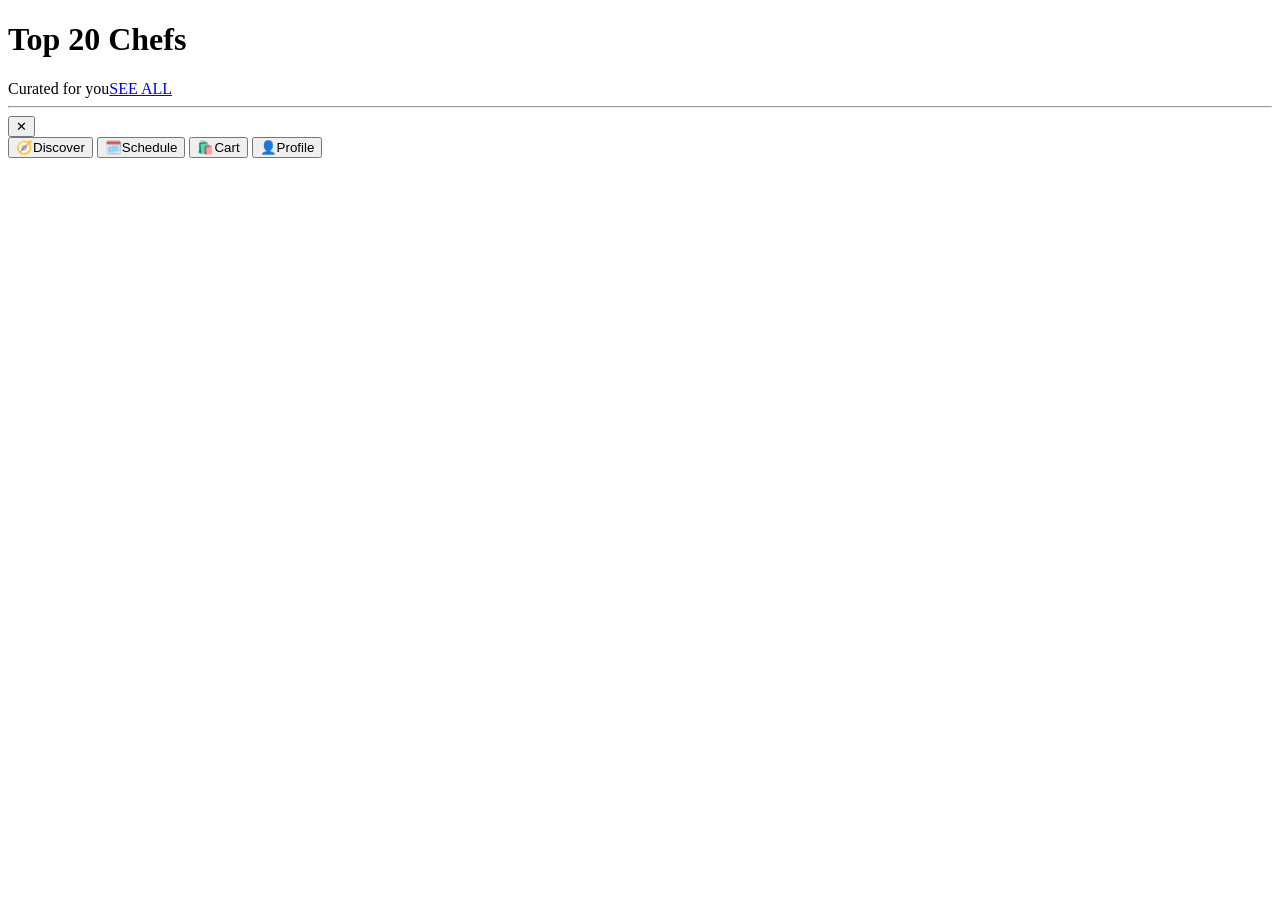
==== chef-app/index.html @ 972c823d "chef-app: add index.html" ====
<!DOCTYPE html>
<html lang="en">
<head>
<meta charset="UTF-8">
<meta name="viewport" content="width=device-width, initial-scale=1, viewport-fit=cover">
<title>Top 20 Chefs — Victoria's Luxury Home-Chef Marketplace</title>
<link rel="preconnect" href="https://fonts.googleapis.com">
<link rel="preconnect" href="https://fonts.gstatic.com" crossorigin>
<link href="https://fonts.googleapis.com/css2?family=Playfair+Display:ital,wght@0,500;0,600;0,700;1,500;1,600&family=Inter:wght@400;500;600;700&display=swap" rel="stylesheet">
<link rel="stylesheet" href="css/app.css">
</head>
<body>
<div class="phone">

  <header class="app-header">
    <h1>Top 20 Chefs</h1>
    <div class="sub"><span>Curated for you</span><a class="link-gold" href="#" id="see-all">SEE ALL</a></div>
  </header>
  <hr class="gold-rule">

  <main>
    <!-- DISCOVER -->
    <section id="view-discover" class="view active"></section>

    <!-- SCHEDULE -->
    <section id="view-schedule" class="view"></section>

    <!-- CART -->
    <section id="view-cart" class="view"></section>

    <!-- PROFILE -->
    <section id="view-profile" class="view"></section>
  </main>

  <!-- dish detail modal -->
  <div class="modal-back" id="dish-back">
    <div class="modal" role="dialog" aria-modal="true">
      <div class="grab"></div>
      <button class="modal-close" id="dish-close" aria-label="Close">✕</button>
      <div id="dish-modal-body"></div>
    </div>
  </div>

  <!-- order success modal -->
  <div class="modal-back" id="done-back">
    <div class="modal" role="dialog" aria-modal="true">
      <div class="grab"></div>
      <div class="success-wrap" id="done-body"></div>
    </div>
  </div>

  <nav class="bottom-nav" id="main-nav">
    <button data-view="discover" class="active"><span class="ico">🧭</span>Discover</button>
    <button data-view="schedule"><span class="ico">🗓️</span>Schedule</button>
    <button data-view="cart"><span class="ico">🛍️</span>Cart<span class="cart-badge" id="cart-badge" hidden></span></button>
    <button data-view="profile"><span class="ico">👤</span>Profile</button>
  </nav>
  <div class="toast" id="toast"></div>
</div>

<script src="js/config.js"></script>
<script src="js/data.js"></script>
<script src="js/customer.js"></script>
<script>
(function () {
  "use strict";
  var S = window.CHEFAPP, API = window.CustomerAPI;
  var $ = function (id) { return document.getElementById(id); };
  var esc = function (s) {
    return String(s == null ? "" : s).replace(/[&<>"']/g, function (c) {
      return { "&": "&amp;", "<": "&lt;", ">": "&gt;", '"': "&quot;", "'": "&#39;" }[c];
    });
  };

  function userId() {
    var n = (localStorage.getItem("chefapp_name") || "").trim();
    return n ? "user-" + n.toLowerCase().replace(/[^a-z0-9]+/g, "-") : "guest";
  }
  function toast(msg) {
    var t = $("toast"); t.textContent = msg; t.classList.add("show");
    clearTimeout(t._h); t._h = setTimeout(function () { t.classList.remove("show"); }, 2400);
  }
  function money(n) { return "$" + Number(n).toFixed(n % 1 ? 2 : 0); }

  /* ---------- navigation ---------- */
  var currentView = "discover";
  document.querySelectorAll("#main-nav button").forEach(function (b) {
    b.addEventListener("click", function () { showView(b.dataset.view); });
  });
  function showView(name) {
    currentView = name;
    document.querySelectorAll("#main-nav button").forEach(function (b) {
      b.classList.toggle("active", b.dataset.view === name);
    });
    document.querySelectorAll(".view").forEach(function (v) {
      v.classList.toggle("active", v.id === "view-" + name);
    });
    if (name === "schedule") renderSchedule();
    if (name === "cart") renderCart();
    if (name === "profile") renderProfile();
    window.scrollTo(0, 0);
  }
  $("see-all").addEventListener("click", function (e) { e.preventDefault(); showView("schedule"); });

  function updateBadge(pop) {
    var n = API.cartCount(), b = $("cart-badge");
    b.hidden = n === 0; b.textContent = n;
    if (pop && n > 0) {
      b.classList.remove("pop"); void b.offsetWidth; b.classList.add("pop");
    }
  }

  /* ---------- discover ---------- */
  function portionsHtml(sch) {
    if (sch.portions_left <= 0) return '<div class="portions out">Sold out</div>';
    if (sch.portions_left <= 3)
      return '<div class="portions low">Only ' + sch.portions_left + ' left!</div>';
    return '<div class="portions ok">' + sch.portions_left + ' portions available</div>';
  }
  function cardHtml(sch) {
    var soldOut = sch.portions_left <= 0;
    return '<article class="dish-card" data-sch="' + esc(sch.id) + '">' +
      '<div class="dish-photo" style="background:' + sch.dish.gradient + '">' +
        (soldOut ? '<div class="soldout-veil"><span>SOLD OUT</span></div>' : '') +
        '<div class="day-pill">' + esc(sch.label) + '</div>' +
        '<div class="emoji">' + sch.dish.emoji + '</div>' +
      '</div>' +
      '<div class="dish-body">' +
        '<div class="chef-row"><div class="chef-avatar">' + sch.chef.emoji + '</div>' +
        '<div class="who">By <b>' + esc(sch.chef.name) + '</b> · ' + esc(sch.chef.cuisine) + '</div></div>' +
        '<div class="dish-meta"><h3 class="dish-name">' + esc(sch.dish.name) + '</h3>' +
        '<div class="price"><span class="n">' + money(sch.dish.price) + '</span><span class="u">PER PORTION</span></div></div>' +
        portionsHtml(sch) +
      '</div></article>';
  }
  async function renderDiscover() {
    var box = $("view-discover");
    var schs = await API.listSchedules();
    schs.sort(function (a, b) { return a.weekday - b.weekday; });
    box.innerHTML = schs.map(cardHtml).join("");
    box.querySelectorAll(".dish-card").forEach(function (c) {
      c.addEventListener("click", function () { openDish(c.dataset.sch); });
    });
  }

  /* ---------- dish modal ---------- */
  var modalState = { scheduleId: null, dayId: null, qty: 1, dtype: "Delivery" };
  async function openDish(scheduleId) {
    var sch = await API.getSchedule(scheduleId);
    if (!sch) return;
    /* other days this dish is offered */
    var all = await API.listSchedules();
    var days = all.filter(function (s) { return s.dish_id === sch.dish_id; })
                  .sort(function (a, b) { return a.weekday - b.weekday; });
    modalState = { scheduleId: sch.id, dayId: sch.id, qty: 1, dtype: "Delivery", days: days };
    renderModal();
    $("dish-back").classList.add("open");
    document.body.style.overflow = "hidden";
  }
  function closeDish() {
    $("dish-back").classList.remove("open");
    document.body.style.overflow = "";
  }
  $("dish-close").addEventListener("click", closeDish);
  $("dish-back").addEventListener("click", function (e) {
    if (e.target === $("dish-back")) closeDish();
  });

  function renderModal() {
    var m = modalState;
    var sch = m.days.find(function (s) { return s.id === m.dayId; });
    var soldOut = sch.portions_left <= 0;
    var maxQ = Math.min(sch.portions_left, 8);
    if (m.qty > maxQ) m.qty = Math.max(1, maxQ);
    var total = sch.dish.price * m.qty;

    $("dish-modal-body").innerHTML =
      '<div class="modal-photo" style="background:' + sch.dish.gradient + '">' +
        '<div class="emoji">' + sch.dish.emoji + '</div></div>' +
      '<div class="modal-body">' +
        '<h2>' + esc(sch.dish.name) + '</h2>' +
        '<div class="price" style="text-align:left;margin:6px 0 0"><span class="n">' + money(sch.dish.price) + '</span> <span class="u" style="display:inline">PER PORTION</span></div>' +
        '<p class="story">“' + esc(sch.dish.story) + '”</p>' +
        '<div class="modal-chef"><div class="chef-avatar">' + sch.chef.emoji + '</div>' +
          '<div class="t"><b>' + esc(sch.chef.name) + '</b><span>' + esc(sch.chef.cuisine) + ' cuisine · ' + esc(sch.chef.bio) + '</span></div></div>' +
        '<div class="opt-label">Choose your day</div>' +
        '<div class="day-chips">' + m.days.map(function (d) {
            var dis = d.portions_left <= 0 ? "disabled" : "";
            var on = d.id === m.dayId ? "on" : "";
            return '<button data-day="' + esc(d.id) + '" class="' + on + '" ' + dis + '>' +
              S.WEEKDAYS[d.weekday].slice(0, 3).toUpperCase() + ' · ' + d.portions_left + ' left</button>';
          }).join("") + '</div>' +
        '<div class="opt-label">Pickup or delivery</div>' +
        '<div class="seg">' +
          '<button data-dt="Pickup" class="' + (m.dtype === "Pickup" ? "on" : "") + '">🏠 Pickup</button>' +
          '<button data-dt="Delivery" class="' + (m.dtype === "Delivery" ? "on" : "") + '">🛵 Delivery</button>' +
        '</div>' +
        '<div class="opt-label">Portions</div>' +
        '<div class="qty-row"><button class="qty-btn" id="q-minus">−</button>' +
        '<div class="qty-n" id="q-n">' + m.qty + '</div>' +
        '<button class="qty-btn" id="q-plus">+</button>' +
        '<div style="margin-left:auto">' + portionsHtml(sch) + '</div></div>' +
      '</div>' +
      '<div class="modal-foot"><div class="total-row"><span class="t">TOTAL</span>' +
        '<span class="n" id="m-total">' + money(total) + '</span></div>' +
        '<button class="btn btn-gold btn-block" id="m-add" ' + (soldOut ? "disabled" : "") + '>' +
          (soldOut ? "Sold out" : "Pre-order · " + money(total)) + '</button></div>';

    var body = $("dish-modal-body");
    body.querySelectorAll("[data-day]").forEach(function (b) {
      b.addEventListener("click", function () {
        m.dayId = b.dataset.day; m.qty = 1; renderModal();
      });
    });
    body.querySelectorAll("[data-dt]").forEach(function (b) {
      b.addEventListener("click", function () { m.dtype = b.dataset.dt; renderModal(); });
    });
    $("q-minus").addEventListener("click", function () {
      if (m.qty > 1) { m.qty--; renderModal(); }
    });
    $("q-plus").addEventListener("click", function () {
      if (m.qty < maxQ) { m.qty++; renderModal(); }
      else toast("Only " + maxQ + " portions left for this day");
    });
    var add = $("m-add");
    if (add && !soldOut) add.addEventListener("click", function () {
      API.addToCart({ schedule_id: m.dayId, qty: m.qty, delivery_type: m.dtype });
      updateBadge(true);
      closeDish();
      toast(m.qty + " × " + sch.dish.short_name + " added to cart");
    });
  }

  /* ---------- schedule (week view) ---------- */
  async function renderSchedule() {
    var box = $("view-schedule");
    var schs = await API.listSchedules();
    var today = new Date();
    var html = '<h2 class="section-title">This week</h2>';
    for (var i = 0; i < 7; i++) {
      var d = new Date(today); d.setDate(today.getDate() + i);
      var wd = d.getDay();
      var daySchs = schs.filter(function (s) { return s.weekday === wd; });
      var dateStr = d.toLocaleDateString("en-US", { month: "short", day: "numeric" });
      var label = i === 0 ? "Today" : S.WEEKDAYS[wd];
      html += '<div class="day-block"><div class="day-head"><h3>' + label + '</h3>' +
              '<span class="date">' + dateStr + '</span></div>';
      if (!daySchs.length) {
        html += '<div class="empty-note">No menus this day — check back soon.</div>';
      } else {
        daySchs.forEach(function (s) {
          var pill = s.portions_left <= 0 ? "out" : (s.portions_left <= 3 ? "low" : "ok");
          var txt = s.portions_left <= 0 ? "Sold out" : s.portions_left + " left";
          html += '<div class="mini-row" data-sch="' + esc(s.id) + '" style="cursor:pointer">' +
            '<div class="e">' + s.dish.emoji + '</div>' +
            '<div class="t"><b>' + esc(s.dish.short_name) + '</b>' +
            '<span>' + esc(s.chef.name) + ' · ' + money(s.dish.price) + '</span></div>' +
            '<div class="cap-pill ' + pill + '">' + txt + '</div></div>';
        });
      }
      html += "</div>";
    }
    box.innerHTML = html;
    box.querySelectorAll(".mini-row").forEach(function (r) {
      r.addEventListener("click", function () { openDish(r.dataset.sch); });
    });
  }

  /* ---------- cart ---------- */
  async function renderCart() {
    var box = $("view-cart");
    var cart = API.getCart();
    if (!cart.length) {
      box.innerHTML = '<h2 class="section-title">Your cart</h2>' +
        '<div class="empty-note">Your cart is empty. Discover something delicious.</div>';
      return;
    }
    var lines = "", total = 0;
    for (var i = 0; i < cart.length; i++) {
      var it = cart[i];
      var sch = await API.getSchedule(it.schedule_id);
      if (!sch) continue;
      var line = sch.dish.price * it.qty; total += line;
      var left = sch.portions_left;
      lines += '<div class="cart-line"><div class="e">' + sch.dish.emoji + '</div>' +
        '<div class="t"><b>' + esc(sch.dish.short_name) + '</b>' +
        '<span>' + esc(sch.chef.name) + ' · ' + S.WEEKDAYS[sch.weekday] + ' · ' + esc(it.delivery_type) + '</span>' +
        (it.qty > left ? '<span style="color:var(--danger);font-size:12px">Only ' + left + ' left now</span>' : '') +
        '</div>' +
        '<div class="qty"><button data-k="' + esc(it.key) + '" data-a="-">−</button>' +
        '<b>' + it.qty + '</b><button data-k="' + esc(it.key) + '" data-a="+">+</button></div>' +
        '<div style="text-align:right"><b>' + money(line) + '</b><br>' +
        '<button class="rm" data-rm="' + esc(it.key) + '">✕</button></div></div>';
    }
    box.innerHTML = '<h2 class="section-title">Your cart</h2>' + lines +
      '<div class="cart-total"><span style="color:var(--muted);font-size:13px;letter-spacing:.14em">TOTAL</span>' +
      '<span class="n">' + money(total) + '</span></div>' +
      '<button class="btn btn-gold btn-block" id="checkout">💳 Pay ' + money(total) + ' with card</button>';
    box.querySelectorAll("[data-a]").forEach(function (b) {
      b.addEventListener("click", async function () {
        var key = b.dataset.k, a = b.dataset.a;
        var cur = API.getCart().find(function (c) { return c.key === key; });
        if (!cur) return;
        var sch = await API.getSchedule(cur.schedule_id);
        var nq = a === "+" ? cur.qty + 1 : cur.qty - 1;
        if (nq < 1) { API.removeFromCart(key); }
        else {
          if (a === "+" && sch && nq > sch.portions_left) {
            toast("Only " + sch.portions_left + " portions left"); return;
          }
          API.updateCartQty(key, nq);
        }
        updateBadge(false); renderCart();
      });
    });
    box.querySelectorAll("[data-rm]").forEach(function (b) {
      b.addEventListener("click", function () {
        API.removeFromCart(b.dataset.rm); updateBadge(false); renderCart();
      });
    });
    $("checkout").addEventListener("click", checkout);
  }

  async function checkout() {
    var cart = API.getCart();
    if (!cart.length) return;
    var btn = $("checkout");
    btn.disabled = true; btn.textContent = "Reserving your portions…";
    /* 1. reserve capacity first (atomic — never oversells) */
    var allIds = [], failed = [], total = 0;
    var receipt = { total_cents: 0, platform_fee_cents: 0, chef_payout_cents: 0 };
    for (var i = 0; i < cart.length; i++) {
      var it = cart[i];
      var sch0 = await API.getSchedule(it.schedule_id);
      if (sch0) total += sch0.dish.price * it.qty;
      var r = await API.placeOrder({
        user_id: userId(), schedule_id: it.schedule_id,
        delivery_type: it.delivery_type, qty: it.qty
      });
      if (r.ok) {
        allIds = allIds.concat(r.order_ids);
        if (r.receipt) {
          receipt.total_cents += r.receipt.total_cents || 0;
          receipt.platform_fee_cents += r.receipt.platform_fee_cents || 0;
          receipt.chef_payout_cents += r.receipt.chef_payout_cents || 0;
        }
      }
      else {
        var sch = await API.getSchedule(it.schedule_id);
        failed.push((sch ? sch.dish.short_name : "item") + " (sold out)");
      }
    }
    API.clearCart(); updateBadge(false);
    renderDiscover(); /* refresh sold counts */
    btn.disabled = false;
    if (!allIds.length) { showOrderResult([], failed, false, receipt); return; }
    /* 2. take payment */
    var cents = Math.round(total * 100);
    var base = window.location.origin + window.location.pathname;
    try {
      var co = await API.startCheckout({
        order_ids: allIds,
        amount_cents: cents,
        currency: "cad",
        success_url: base + "?paid=1&session_id={CHECKOUT_SESSION_ID}",
        cancel_url: base + "?canceled=1"
      });
      if (co.demo) {
        window.__lastReceipt = receipt;
        showDemoCheckout(allIds, total, failed);   /* simulated card page */
      } else if (co.url) {
        window.location.href = co.url;            /* Stripe hosted page */
      }
    } catch (e) {
      toast("Payment setup failed — your portions are reserved");
      showOrderResult(allIds, failed, false, receipt);
    }
  }

  /* DEMO checkout page: styled like the app, clearly labeled DEMO.
     No real charge — marks the demo orders Confirmed on "pay". */
  function showDemoCheckout(orderIds, total, failed) {
    var html = '<div class="big">💳</div>' +
      "<h2>Demo checkout</h2>" +
      '<p style="color:var(--gold);font-size:12px;letter-spacing:.18em">DEMO MODE — NO REAL CHARGE</p>' +
      '<div class="field"><label>Card number</label>' +
      '<input class="input" id="demo-cc" inputmode="numeric" placeholder="4242 4242 4242 4242" value="4242 4242 4242 4242"></div>' +
      '<div style="display:flex;gap:10px">' +
      '<div class="field" style="flex:1"><label>Expiry</label>' +
      '<input class="input" id="demo-exp" placeholder="12/28" value="12/28"></div>' +
      '<div class="field" style="flex:1"><label>CVC</label>' +
      '<input class="input" id="demo-cvc" inputmode="numeric" placeholder="123" value="123"></div></div>' +
      '<button class="btn btn-gold btn-block" id="demo-pay">Pay ' + money(total) + '</button>' +
      '<div style="margin-top:10px"><button class="btn btn-ghost btn-block" id="demo-cancel">Cancel</button></div>';
    $("done-body").innerHTML = html;
    $("done-back").classList.add("open");
    $("demo-cancel").addEventListener("click", function () {
      $("done-back").classList.remove("open");
      showView("discover");
    });
    $("demo-pay").addEventListener("click", function () {
      var b = $("demo-pay");
      b.disabled = true; b.textContent = "Processing…";
      setTimeout(function () {
        API.demoConfirmPayment(orderIds);
        showOrderResult(orderIds, failed, true, window.__lastReceipt);
      }, 900);
    });
  }

  function showOrderResult(allIds, failed, paid, receipt) {
    var html = '<div class="big">' + (failed.length && !allIds.length ? "⚠️" : "🎉") + "</div>" +
      "<h2>" + (paid ? "Payment successful" : "Order confirmed") + "</h2>";
    if (allIds.length) {
      html += paid
        ? "<p>Paid! The kitchen has been notified.</p>"
        : "<p>Your pre-order is in. The kitchen has been notified.</p>";
      html += allIds.map(function (id) {
        return '<span class="ord-chip">' + esc(id.toUpperCase()) + "</span>";
      }).join("");
    }
    if (receipt && receipt.total_cents) {
      html += '<p style="font-size:15px">Total charged: <b style="color:var(--gold)">' +
        money(receipt.total_cents / 100) + "</b></p>";
    }
    if (failed.length) {
      html += "<p>Sold out before checkout: " + esc(failed.join(", ")) + "</p>";
    }
    html += '<div style="margin-top:22px"><button class="btn btn-gold btn-block" id="done-ok">Back to Discover</button></div>';
    $("done-body").innerHTML = html;
    $("done-back").classList.add("open");
    $("done-ok").addEventListener("click", function () {
      $("done-back").classList.remove("open");
      showView("discover");
    });
  }

  /* ---------- profile ---------- */
  async function renderProfile() {
    var box = $("view-profile");
    var name = localStorage.getItem("chefapp_name") || "";
    var orders = await API.myOrders(userId());
    var html = '<h2 class="section-title">Profile</h2>' +
      '<div class="panel"><div class="field"><label>Your name</label>' +
      '<input class="input" id="p-name" value="' + esc(name) + '" placeholder="e.g. Alex"></div>' +
      '<button class="btn btn-ghost btn-sm" id="p-save">Save</button> ' +
      '<span style="color:var(--faint);font-size:12px">Mode: ' + API.mode() + '</span></div>' +
      '<h3 class="section-title" style="font-size:19px">Order history</h3>';
    if (!orders.length) {
      html += '<div class="empty-note">No orders yet.</div>';
    } else {
      orders.forEach(function (o) {
        var d = o.schedule && o.schedule.dish ? o.schedule.dish : {};
        html += '<div class="mini-row"><div class="e">' + (d.emoji || "🍽️") + '</div>' +
          '<div class="t"><b>' + esc(d.short_name || "Dish") + '</b>' +
          '<span>' + esc(o.id) + ' · ' + esc(o.delivery_type) + ' · ' +
          new Date(o.created_at).toLocaleDateString("en-US", { month: "short", day: "numeric" }) +
          '</span></div>' +
          '<div class="status-pill ' + (o.status === "Confirmed" ? "confirmed" : "pending") + '">' +
          esc(o.status).toUpperCase() + '</div></div>';
      });
    }
    box.innerHTML = html;
    $("p-save").addEventListener("click", function () {
      localStorage.setItem("chefapp_name", $("p-name").value.trim());
      toast("Saved"); renderProfile();
    });
  }

  /* ---------- boot ---------- */
  renderDiscover();
  updateBadge(false);
  /* returning from Stripe? ?paid=1&session_id=... or ?canceled=1 */
  API.confirmOrderFromSession().then(function (sess) {
    if (!sess) return;
    if (sess.canceled) toast("Payment canceled — nothing was charged");
    else if (sess.ok) showOrderResult([], [], true);
  });
})();
</script>
</body>
</html>
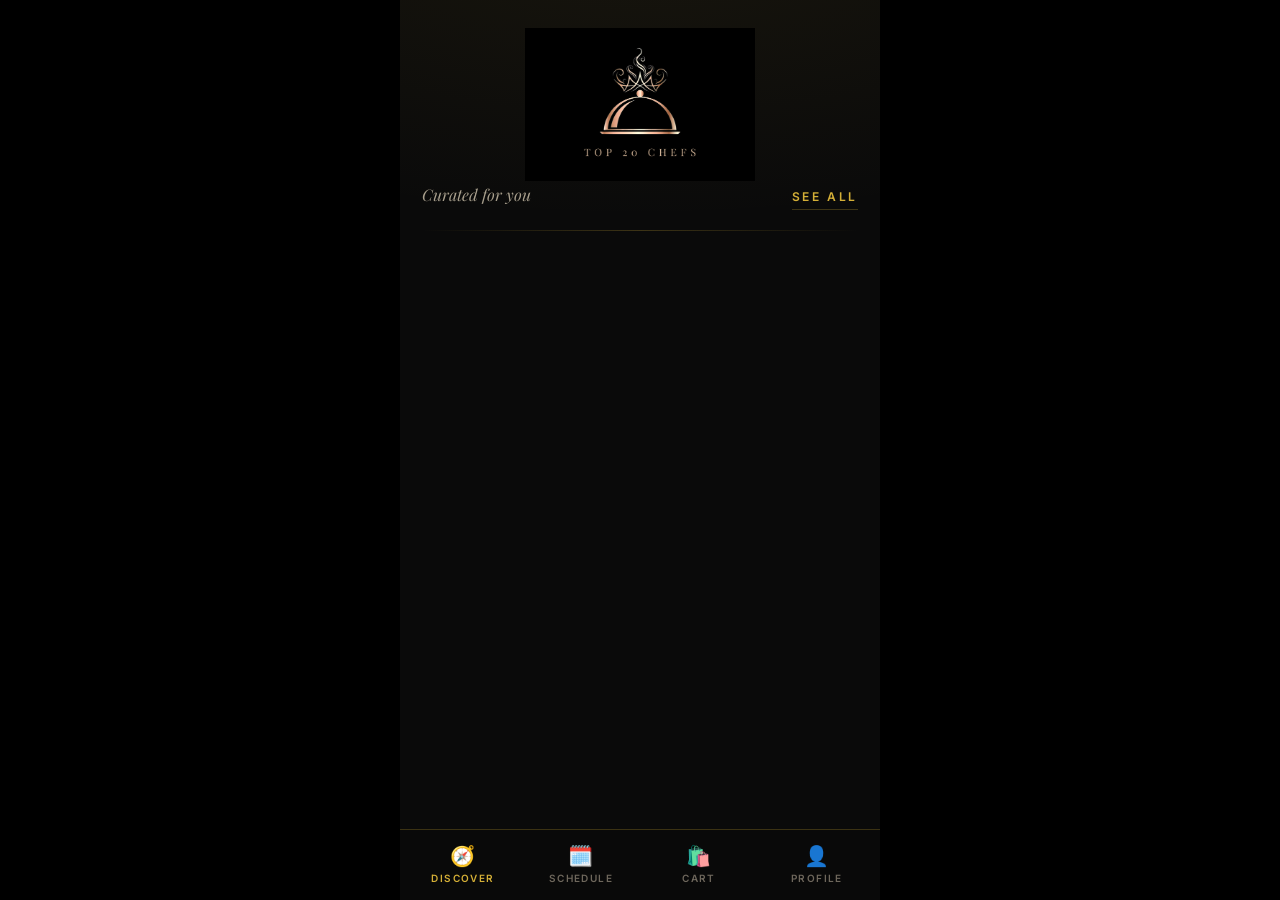
==== commit 740bbea5: "Chef app: brand logo in header" ====
--- a/chef-app/index.html
+++ b/chef-app/index.html
@@ -12,8 +12,8 @@
 <body>
 <div class="phone">
 
-  <header class="app-header">
-    <h1>Top 20 Chefs</h1>
+  <header class="app-header" style="text-align:center">
+    <img src="assets/logo.png" alt="Top 20 Chefs" style="width:230px;max-width:70%;height:auto;display:block;margin:0 auto 2px">
     <div class="sub"><span>Curated for you</span><a class="link-gold" href="#" id="see-all">SEE ALL</a></div>
   </header>
   <hr class="gold-rule">
--- a/chef-app/css/app.css
+++ b/chef-app/css/app.css
@@ -0,0 +1,516 @@
+/* =====================================================================
+   Chef App v1 — shared premium theme
+   Dark luxury: near-black, gold hairlines, Playfair Display + Inter.
+   ===================================================================== */
+
+:root {
+  --bg: #0a0a0a;
+  --bg-soft: #111111;
+  --card: #141414;
+  --card-hi: #1a1a1a;
+  --gold: #d4af37;
+  --gold-deep: #b8912a;
+  --gold-soft: rgba(212, 175, 55, .25);
+  --gold-faint: rgba(212, 175, 55, .12);
+  --text: #f5f1e6;
+  --muted: #a89f8d;
+  --faint: #6e675c;
+  --danger: #e06060;
+  --ok: #7bc47f;
+  --serif: "Playfair Display", Georgia, "Times New Roman", serif;
+  --sans: "Inter", -apple-system, BlinkMacSystemFont, "Segoe UI", Roboto, sans-serif;
+  --r-lg: 20px;
+  --r-md: 16px;
+  --ease: cubic-bezier(.22, .61, .36, 1);
+}
+
+* { box-sizing: border-box; -webkit-tap-highlight-color: transparent; }
+
+html, body {
+  margin: 0; padding: 0;
+  background: #000;
+  color: var(--text);
+  font-family: var(--sans);
+  font-size: 15px;
+  line-height: 1.5;
+}
+
+/* phone column */
+.phone {
+  max-width: 480px;
+  margin: 0 auto;
+  min-height: 100dvh;
+  background:
+    radial-gradient(1200px 500px at 50% -80px, rgba(212, 175, 55, .07), transparent 60%),
+    var(--bg);
+  position: relative;
+  box-shadow: 0 0 80px rgba(0, 0, 0, .9);
+  padding-bottom: 92px; /* room for bottom nav */
+}
+
+/* ---------- header ---------- */
+.app-header {
+  padding: 28px 22px 6px;
+}
+.app-header h1 {
+  font-family: var(--serif);
+  font-weight: 600;
+  font-size: 34px;
+  letter-spacing: .01em;
+  margin: 0;
+}
+.app-header .sub {
+  display: flex; justify-content: space-between; align-items: baseline;
+  margin-top: 2px;
+}
+.app-header .sub span {
+  color: var(--muted);
+  font-style: italic;
+  font-family: var(--serif);
+  font-size: 16px;
+}
+.link-gold {
+  color: var(--gold);
+  font-size: 12px;
+  font-weight: 600;
+  letter-spacing: .22em;
+  text-decoration: none;
+  border-bottom: 1px solid var(--gold-soft);
+  padding-bottom: 3px;
+  transition: color .25s var(--ease), border-color .25s var(--ease);
+}
+.link-gold:active { color: #fff; }
+
+.gold-rule {
+  border: 0; height: 1px; margin: 14px 22px;
+  background: linear-gradient(90deg, transparent, var(--gold-soft), transparent);
+}
+
+/* ---------- views / nav ---------- */
+.view { display: none; padding: 6px 18px 24px; animation: fadeUp .3s var(--ease); }
+.view.active { display: block; }
+@keyframes fadeUp {
+  from { opacity: 0; transform: translateY(10px); }
+  to { opacity: 1; transform: none; }
+}
+
+.bottom-nav {
+  position: fixed;
+  left: 50%; transform: translateX(-50%);
+  bottom: 0;
+  width: 100%; max-width: 480px;
+  display: flex;
+  background: rgba(10, 10, 10, .88);
+  backdrop-filter: blur(14px);
+  -webkit-backdrop-filter: blur(14px);
+  border-top: 1px solid var(--gold-soft);
+  z-index: 40;
+  padding: 8px 4px calc(10px + env(safe-area-inset-bottom));
+}
+.bottom-nav button {
+  flex: 1;
+  background: none; border: 0; color: var(--faint);
+  font-family: var(--sans); font-size: 10px; font-weight: 600;
+  letter-spacing: .14em; text-transform: uppercase;
+  display: flex; flex-direction: column; align-items: center; gap: 4px;
+  padding: 6px 0;
+  cursor: pointer;
+  transition: color .25s var(--ease);
+  position: relative;
+}
+.bottom-nav button .ico { font-size: 20px; }
+.bottom-nav button.active { color: var(--gold); }
+.bottom-nav button:active { transform: scale(.94); }
+.cart-badge {
+  position: absolute; top: 0; right: calc(50% - 22px);
+  background: var(--gold); color: #111;
+  font-size: 10px; font-weight: 700;
+  min-width: 18px; height: 18px; line-height: 18px;
+  border-radius: 999px; text-align: center; padding: 0 4px;
+}
+.cart-badge.pop { animation: badgePop .45s var(--ease); }
+@keyframes badgePop {
+  0% { transform: scale(.4); }
+  55% { transform: scale(1.35); }
+  100% { transform: scale(1); }
+}
+
+/* ---------- dish cards ---------- */
+.dish-card {
+  background: linear-gradient(160deg, var(--card-hi), var(--card));
+  border: 1px solid var(--gold-soft);
+  border-radius: var(--r-lg);
+  overflow: hidden;
+  margin-bottom: 20px;
+  box-shadow: 0 14px 34px rgba(0, 0, 0, .55);
+  cursor: pointer;
+  transition: transform .25s var(--ease), box-shadow .25s var(--ease), border-color .25s var(--ease);
+  position: relative;
+}
+.dish-card:active { transform: scale(.985); }
+.dish-card:hover { border-color: rgba(212, 175, 55, .45); }
+
+.dish-photo {
+  height: 200px;
+  display: flex; align-items: center; justify-content: center;
+  position: relative; overflow: hidden;
+}
+.dish-photo .emoji {
+  font-size: 92px;
+  filter: drop-shadow(0 10px 24px rgba(0, 0, 0, .6));
+  transition: transform .25s var(--ease);
+}
+.dish-card:active .dish-photo .emoji { transform: scale(1.06); }
+.day-pill {
+  position: absolute; top: 14px; right: 14px;
+  border: 1px solid var(--gold);
+  color: var(--gold);
+  font-size: 10.5px; font-weight: 600;
+  letter-spacing: .28em;
+  padding: 8px 14px 8px 17px;
+  border-radius: 999px;
+  background: rgba(0, 0, 0, .55);
+  backdrop-filter: blur(6px);
+  -webkit-backdrop-filter: blur(6px);
+}
+.soldout-veil {
+  position: absolute; inset: 0;
+  display: flex; align-items: center; justify-content: center;
+  background: rgba(5, 5, 5, .55);
+  backdrop-filter: blur(5px);
+  -webkit-backdrop-filter: blur(5px);
+  z-index: 2;
+}
+.soldout-veil span {
+  font-family: var(--serif);
+  font-size: 26px; letter-spacing: .3em;
+  color: var(--text);
+  border: 1px solid var(--gold-soft);
+  padding: 12px 22px 12px 30px;
+  border-radius: 12px;
+  background: rgba(0, 0, 0, .5);
+}
+
+.dish-body { padding: 16px 18px 18px; }
+.chef-row { display: flex; align-items: center; gap: 10px; margin-bottom: 10px; }
+.chef-avatar {
+  width: 40px; height: 40px; border-radius: 50%;
+  display: flex; align-items: center; justify-content: center;
+  font-size: 20px;
+  background: #222;
+  border: 2px solid var(--gold);
+  box-shadow: 0 0 0 3px rgba(212, 175, 55, .15);
+  flex: none;
+}
+.chef-row .who { font-size: 13px; color: var(--muted); }
+.chef-row .who b { color: var(--gold); font-weight: 600; }
+.dish-name {
+  font-family: var(--serif); font-size: 25px; font-weight: 600;
+  line-height: 1.2; margin: 0 0 4px; padding-right: 90px;
+}
+.dish-meta { display: flex; justify-content: space-between; align-items: flex-end; }
+.price { text-align: right; }
+.price .n {
+  font-family: var(--serif); font-size: 27px; color: var(--gold); font-weight: 600;
+}
+.price .u { font-size: 10px; letter-spacing: .2em; color: var(--muted); display: block; }
+.portions { margin-top: 10px; font-size: 13px; font-weight: 600; letter-spacing: .06em; }
+.portions.low {
+  color: var(--gold);
+  background: linear-gradient(100deg, var(--gold) 20%, #fff6d8 40%, var(--gold) 60%);
+  background-size: 220% auto;
+  -webkit-background-clip: text; background-clip: text;
+  -webkit-text-fill-color: transparent;
+  animation: shimmer 2.6s linear infinite;
+}
+@keyframes shimmer { to { background-position: 220% center; } }
+.portions.out { color: var(--danger); }
+.portions.ok { color: var(--muted); font-weight: 500; }
+
+/* ---------- buttons ---------- */
+.btn {
+  display: inline-flex; align-items: center; justify-content: center;
+  gap: 8px;
+  border: 0; cursor: pointer;
+  font-family: var(--sans); font-weight: 600; font-size: 15px;
+  letter-spacing: .04em;
+  border-radius: 999px;
+  padding: 14px 26px;
+  transition: transform .25s var(--ease), box-shadow .25s var(--ease), opacity .25s;
+}
+.btn:active { transform: scale(.96); }
+.btn-gold {
+  background: linear-gradient(135deg, #e8c85a, var(--gold) 45%, var(--gold-deep));
+  color: #141414;
+  box-shadow: 0 8px 22px rgba(212, 175, 55, .28);
+}
+.btn-gold:disabled { opacity: .35; box-shadow: none; cursor: not-allowed; }
+.btn-ghost {
+  background: transparent; color: var(--gold);
+  border: 1px solid var(--gold-soft);
+}
+.btn-block { width: 100%; }
+.btn-sm { padding: 9px 16px; font-size: 13px; }
+
+/* ---------- modal (luxury sheet) ---------- */
+.modal-back {
+  position: fixed; inset: 0; z-index: 60;
+  background: rgba(0, 0, 0, .72);
+  backdrop-filter: blur(4px);
+  -webkit-backdrop-filter: blur(4px);
+  display: none;
+  align-items: flex-end; justify-content: center;
+}
+.modal-back.open { display: flex; }
+.modal {
+  width: 100%; max-width: 480px;
+  max-height: 92dvh; overflow-y: auto;
+  background: linear-gradient(170deg, #171717, #0d0d0d);
+  border: 1px solid var(--gold-soft);
+  border-bottom: 0;
+  border-radius: 24px 24px 0 0;
+  animation: sheetUp .35s var(--ease);
+  padding-bottom: calc(20px + env(safe-area-inset-bottom));
+}
+@keyframes sheetUp {
+  from { transform: translateY(60px); opacity: 0; }
+  to { transform: none; opacity: 1; }
+}
+.modal .grab {
+  width: 44px; height: 5px; border-radius: 999px;
+  background: var(--gold-faint);
+  margin: 12px auto 0;
+}
+.modal-photo {
+  height: 230px; margin: 14px 18px 0;
+  border-radius: var(--r-md);
+  display: flex; align-items: center; justify-content: center;
+  border: 1px solid var(--gold-soft);
+  overflow: hidden;
+}
+.modal-photo .emoji { font-size: 110px; filter: drop-shadow(0 12px 28px rgba(0,0,0,.65)); }
+.modal-body { padding: 20px 24px 8px; }
+.modal-body h2 {
+  font-family: var(--serif); font-size: 31px; font-weight: 600;
+  line-height: 1.18; margin: 0 0 6px;
+}
+.modal-body .story {
+  font-family: var(--serif); font-style: italic;
+  color: #cfc7b4; font-size: 15.5px; line-height: 1.65;
+  border-left: 2px solid var(--gold-soft);
+  padding-left: 14px; margin: 14px 0;
+}
+.modal-chef {
+  display: flex; align-items: center; gap: 14px;
+  padding: 14px 0; border-top: 1px solid var(--gold-faint);
+  border-bottom: 1px solid var(--gold-faint);
+  margin: 6px 0 16px;
+}
+.modal-chef .chef-avatar { width: 54px; height: 54px; font-size: 26px; }
+.modal-chef .t b { display: block; font-size: 15px; }
+.modal-chef .t span { color: var(--muted); font-size: 13px; }
+
+.opt-label {
+  font-size: 11px; font-weight: 600; letter-spacing: .22em;
+  color: var(--muted); text-transform: uppercase;
+  margin: 18px 0 10px;
+}
+.seg { display: flex; gap: 10px; }
+.seg button {
+  flex: 1; padding: 12px; border-radius: 14px;
+  background: #1b1b1b; color: var(--muted);
+  border: 1px solid rgba(255, 255, 255, .08);
+  font-family: var(--sans); font-weight: 600; font-size: 14px;
+  cursor: pointer;
+  transition: all .25s var(--ease);
+}
+.seg button.on {
+  background: var(--gold-faint);
+  border-color: var(--gold);
+  color: var(--gold);
+}
+.day-chips { display: flex; flex-wrap: wrap; gap: 8px; }
+.day-chips button {
+  padding: 9px 14px; border-radius: 999px;
+  background: #1b1b1b; color: var(--muted);
+  border: 1px solid rgba(255, 255, 255, .08);
+  font-size: 12.5px; font-weight: 600; letter-spacing: .08em;
+  cursor: pointer; transition: all .25s var(--ease);
+}
+.day-chips button.on {
+  background: var(--gold-faint); border-color: var(--gold); color: var(--gold);
+}
+.day-chips button:disabled { opacity: .35; text-decoration: line-through; }
+.qty-row { display: flex; align-items: center; gap: 16px; }
+.qty-btn {
+  width: 42px; height: 42px; border-radius: 50%;
+  border: 1px solid var(--gold-soft); background: #1b1b1b;
+  color: var(--gold); font-size: 20px; cursor: pointer;
+  transition: transform .2s var(--ease);
+}
+.qty-btn:active { transform: scale(.9); }
+.qty-n { font-family: var(--serif); font-size: 24px; min-width: 34px; text-align: center; }
+.modal-foot { padding: 18px 24px 0; }
+.modal-foot .total-row {
+  display: flex; justify-content: space-between; align-items: baseline;
+  margin-bottom: 14px;
+}
+.modal-foot .total-row .t { color: var(--muted); font-size: 13px; letter-spacing: .14em; }
+.modal-foot .total-row .n { font-family: var(--serif); font-size: 30px; color: var(--gold); }
+.modal-close {
+  position: sticky; top: 0; float: right;
+  margin: 12px 12px 0 0;
+  width: 34px; height: 34px; border-radius: 50%;
+  background: rgba(0, 0, 0, .5); color: var(--text);
+  border: 1px solid rgba(255, 255, 255, .15);
+  font-size: 16px; cursor: pointer; z-index: 2;
+}
+
+/* ---------- schedule week ---------- */
+.day-block { margin-bottom: 22px; }
+.day-head {
+  display: flex; align-items: baseline; gap: 10px;
+  margin-bottom: 12px;
+}
+.day-head h3 { font-family: var(--serif); font-size: 20px; margin: 0; font-weight: 600; }
+.day-head .date { color: var(--faint); font-size: 12.5px; }
+.mini-row {
+  display: flex; align-items: center; gap: 12px;
+  background: var(--card);
+  border: 1px solid rgba(255, 255, 255, .07);
+  border-radius: 14px;
+  padding: 10px 14px; margin-bottom: 8px;
+  transition: border-color .25s var(--ease);
+}
+.mini-row .e { font-size: 30px; }
+.mini-row .t { flex: 1; min-width: 0; }
+.mini-row .t b { display: block; font-size: 14px; white-space: nowrap; overflow: hidden; text-overflow: ellipsis; }
+.mini-row .t span { font-size: 12px; color: var(--muted); }
+.cap-pill {
+  font-size: 11.5px; font-weight: 600; letter-spacing: .06em;
+  padding: 6px 10px; border-radius: 999px; white-space: nowrap;
+}
+.cap-pill.low { background: var(--gold-faint); color: var(--gold); border: 1px solid var(--gold-soft); }
+.cap-pill.out { background: rgba(224, 96, 96, .12); color: var(--danger); border: 1px solid rgba(224, 96, 96, .3); }
+.cap-pill.ok { background: rgba(255, 255, 255, .05); color: var(--muted); border: 1px solid rgba(255, 255, 255, .08); }
+.empty-note { color: var(--faint); font-style: italic; font-size: 13.5px; padding: 6px 2px; }
+
+/* ---------- cart ---------- */
+.cart-line {
+  display: flex; gap: 12px; align-items: center;
+  background: var(--card);
+  border: 1px solid rgba(255, 255, 255, .07);
+  border-radius: var(--r-md);
+  padding: 12px 14px; margin-bottom: 10px;
+}
+.cart-line .e { font-size: 34px; }
+.cart-line .t { flex: 1; min-width: 0; }
+.cart-line .t b { display: block; font-size: 14px; }
+.cart-line .t span { font-size: 12px; color: var(--muted); }
+.cart-line .qty { display: flex; align-items: center; gap: 8px; }
+.cart-line .qty button {
+  width: 28px; height: 28px; border-radius: 50%;
+  border: 1px solid var(--gold-soft); background: transparent;
+  color: var(--gold); font-size: 15px; cursor: pointer;
+}
+.cart-total {
+  display: flex; justify-content: space-between; align-items: baseline;
+  padding: 16px 4px;
+  border-top: 1px solid var(--gold-faint);
+  margin-top: 8px;
+}
+.cart-total .n { font-family: var(--serif); font-size: 32px; color: var(--gold); }
+.rm { background: none; border: 0; color: var(--faint); font-size: 18px; cursor: pointer; }
+
+/* ---------- success ---------- */
+.success-wrap { text-align: center; padding: 40px 28px; }
+.success-wrap .big { font-size: 64px; }
+.success-wrap h2 { font-family: var(--serif); font-size: 28px; margin: 12px 0 6px; }
+.success-wrap p { color: var(--muted); font-size: 14px; }
+.ord-chip {
+  display: inline-block; margin: 4px;
+  border: 1px solid var(--gold-soft); color: var(--gold);
+  border-radius: 999px; padding: 7px 14px;
+  font-size: 12.5px; font-weight: 600; letter-spacing: .08em;
+}
+
+/* ---------- forms (chef / admin) ---------- */
+.field { margin-bottom: 14px; }
+.field label {
+  display: block; font-size: 11px; font-weight: 600;
+  letter-spacing: .2em; text-transform: uppercase;
+  color: var(--muted); margin-bottom: 8px;
+}
+.input, select.input, textarea.input {
+  width: 100%;
+  background: #161616;
+  border: 1px solid rgba(255, 255, 255, .1);
+  border-radius: 12px;
+  color: var(--text);
+  font-family: var(--sans); font-size: 15px;
+  padding: 12px 14px;
+  transition: border-color .25s var(--ease);
+}
+.input:focus { outline: none; border-color: var(--gold); }
+.panel {
+  background: linear-gradient(160deg, var(--card-hi), var(--card));
+  border: 1px solid var(--gold-soft);
+  border-radius: var(--r-md);
+  padding: 16px;
+  margin-bottom: 16px;
+  box-shadow: 0 10px 26px rgba(0, 0, 0, .45);
+}
+.panel h3 { font-family: var(--serif); font-size: 19px; margin: 0 0 4px; }
+.check-row {
+  display: flex; align-items: center; gap: 12px;
+  padding: 11px 2px;
+  border-bottom: 1px solid rgba(255, 255, 255, .06);
+  font-size: 14px;
+}
+.check-row:last-child { border-bottom: 0; }
+.check-row input {
+  width: 20px; height: 20px; accent-color: var(--gold); cursor: pointer;
+}
+.check-row .st { margin-left: auto; font-size: 11px; font-weight: 700; letter-spacing: .1em; }
+.check-row .st.yes { color: var(--ok); }
+.check-row .st.no { color: var(--faint); }
+.status-pill {
+  font-size: 10.5px; font-weight: 700; letter-spacing: .12em;
+  padding: 5px 11px; border-radius: 999px; white-space: nowrap;
+}
+.status-pill.pending { background: rgba(212, 175, 55, .14); color: var(--gold); border: 1px solid var(--gold-soft); }
+.status-pill.confirmed { background: rgba(123, 196, 127, .12); color: var(--ok); border: 1px solid rgba(123, 196, 127, .3); }
+.order-line { display: flex; align-items: center; gap: 10px; padding: 10px 2px; border-bottom: 1px solid rgba(255,255,255,.06); font-size: 13.5px; }
+.order-line:last-child { border: 0; }
+.order-line .grow { flex: 1; min-width: 0; }
+.order-line .grow b { display: block; font-size: 13.5px; }
+.order-line .grow span { color: var(--muted); font-size: 12px; }
+.filter-row { display: flex; gap: 8px; margin-bottom: 14px; }
+.filter-row button {
+  padding: 8px 16px; border-radius: 999px; font-size: 12px; font-weight: 600;
+  letter-spacing: .08em; background: #1b1b1b; color: var(--muted);
+  border: 1px solid rgba(255,255,255,.08); cursor: pointer;
+  transition: all .25s var(--ease);
+}
+.filter-row button.on { background: var(--gold-faint); border-color: var(--gold); color: var(--gold); }
+.section-title {
+  font-family: var(--serif); font-size: 22px; font-weight: 600; margin: 4px 0 12px;
+}
+.page-pad { padding: 24px 20px; }
+.topbar {
+  display: flex; align-items: center; gap: 12px;
+  padding: 20px 20px 0;
+}
+.topbar h2 { font-family: var(--serif); font-size: 24px; margin: 0; flex: 1; }
+.back-link { color: var(--gold); text-decoration: none; font-size: 13px; font-weight: 600; letter-spacing: .08em; }
+.toast {
+  position: fixed; left: 50%; transform: translateX(-50%) translateY(20px);
+  bottom: 110px; z-index: 80;
+  background: #1c1c1c; color: var(--text);
+  border: 1px solid var(--gold-soft);
+  padding: 12px 20px; border-radius: 999px;
+  font-size: 13.5px; opacity: 0; pointer-events: none;
+  transition: opacity .3s var(--ease), transform .3s var(--ease);
+  max-width: 90%;
+}
+.toast.show { opacity: 1; transform: translateX(-50%) translateY(0); }
